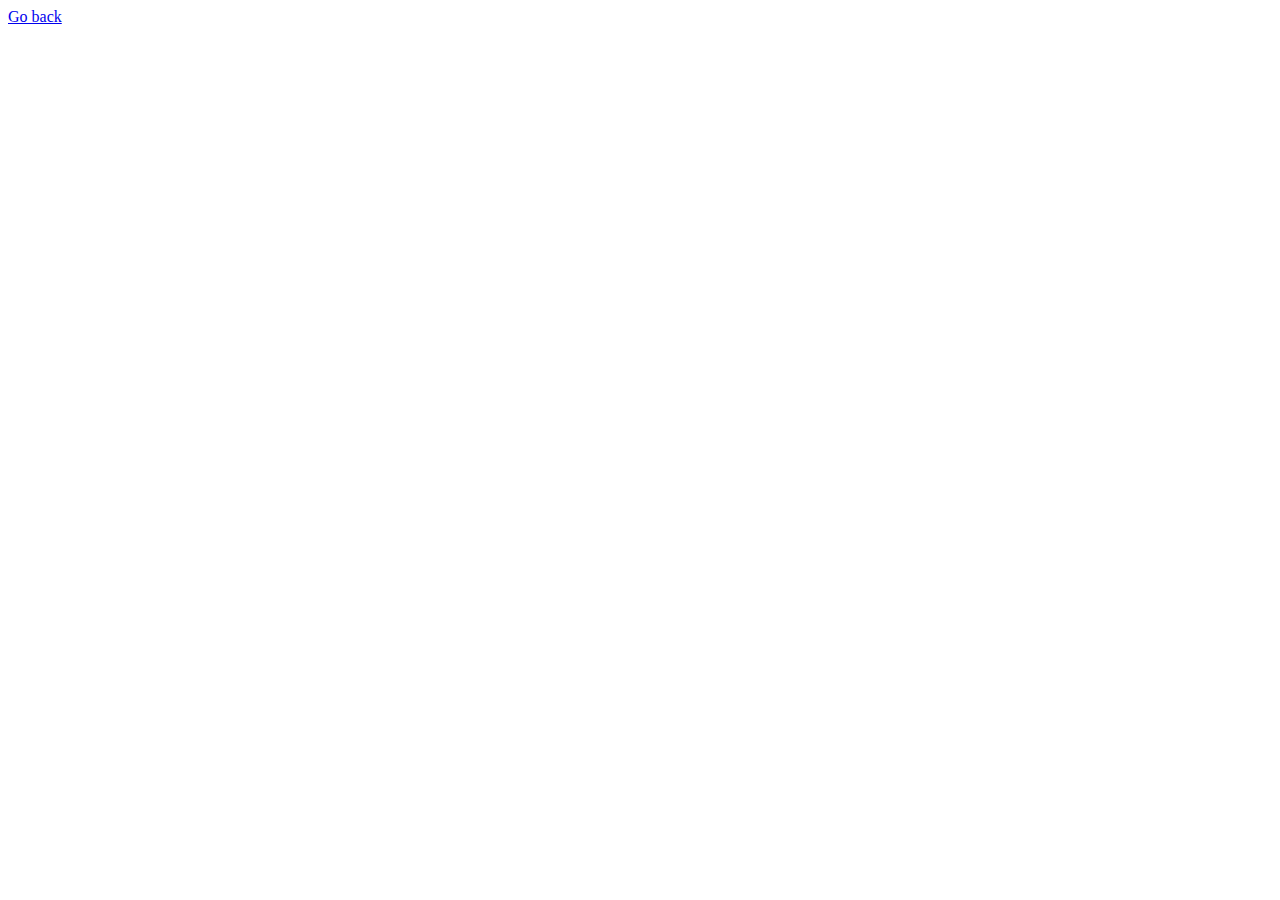
==== index.html @ c4f18db7 "Deploying to gh-pages from @ YarosTs8191/goit-js-hw-12@f21a46c8827e29724477f6e930afa1be0d2a3bb4 🚀" ====
<!DOCTYPE html>
<html lang="en">
  <head>
    <meta charset="UTF-8" />
    <link rel="icon" type="image/svg+xml" href="/favicon.svg" />
    <meta name="viewport" content="width=device-width, initial-scale=1.0" />
    <title>Vanilla App Template</title>
    <script type="module" crossorigin src="/vanilla-app-template/index.js"></script>
    <link rel="stylesheet" crossorigin href="/vanilla-app-template/assets/index-DvPDDfy5.css">
  </head>
  <body>
    <main>
      <a class="back-link" href="./index.html">Go back</a>
    </main>
  </body>
</html>
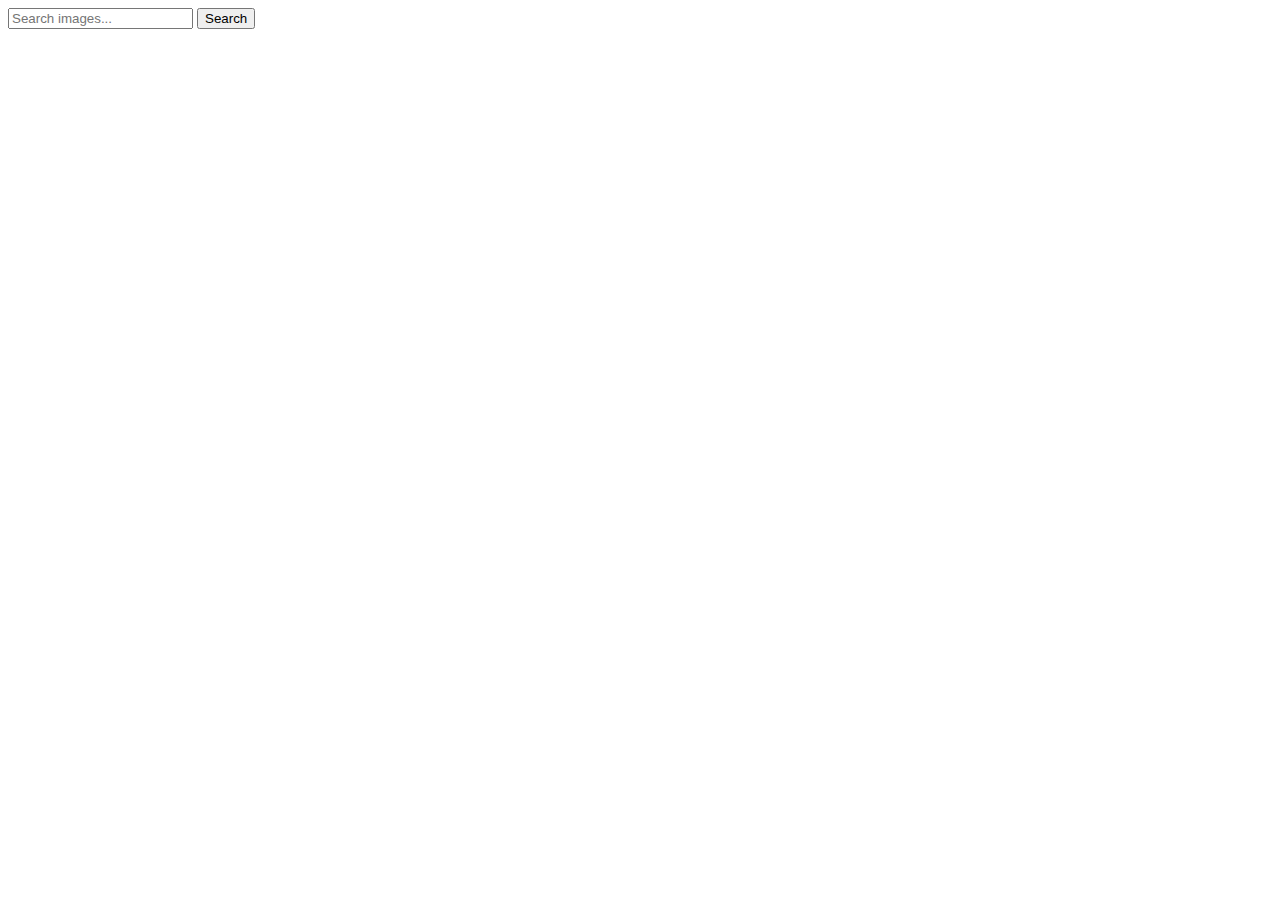
==== commit edc68ea2: "Deploying to gh-pages from @ YarosTs8191/goit-js-hw-12@9b0ecfda502a7948cd77e9e22530c05916d5a12e 🚀" ====
--- a/index.html
+++ b/index.html
@@ -2,15 +2,27 @@
 <html lang="en">
   <head>
     <meta charset="UTF-8" />
-    <link rel="icon" type="image/svg+xml" href="/favicon.svg" />
     <meta name="viewport" content="width=device-width, initial-scale=1.0" />
-    <title>Vanilla App Template</title>
-    <script type="module" crossorigin src="/vanilla-app-template/index.js"></script>
-    <link rel="stylesheet" crossorigin href="/vanilla-app-template/assets/index-DvPDDfy5.css">
+    <title>Image Search</title>
+    <script type="module" crossorigin src="/goit-js-hw-12/index.js"></script>
+    <link rel="modulepreload" crossorigin href="/goit-js-hw-12/assets/vendor-DXaqCXe3.js">
+    <link rel="stylesheet" crossorigin href="/goit-js-hw-12/assets/vendor-CWKLx11g.css">
+    <link rel="stylesheet" crossorigin href="/goit-js-hw-12/assets/index-83lud1Lj.css">
   </head>
   <body>
-    <main>
-      <a class="back-link" href="./index.html">Go back</a>
-    </main>
+    <form class="form">
+      <label>
+        <input
+          type="text"
+          name="search-text"
+          placeholder="Search images..."
+          required
+        />
+      </label>
+      <button type="submit">Search</button>
+    </form>
+    <span class="loader"></span>
+    <ul class="gallery"></ul>
+
   </body>
 </html>
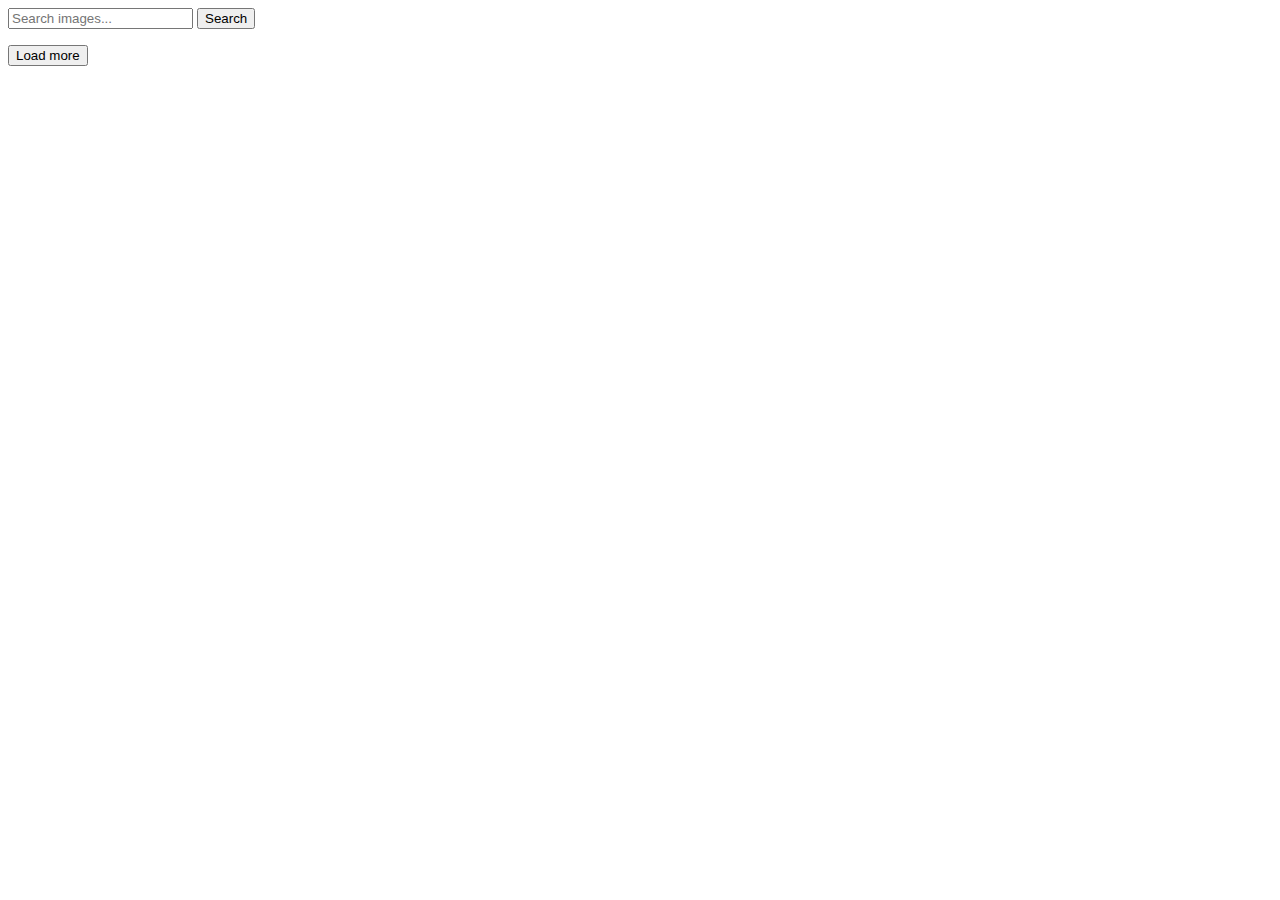
==== commit 521d1daa: "Deploying to gh-pages from @ YarosTs8191/goit-js-hw-12@44eff019f4b7e2d9eab63326b671d8e0d965af12 🚀" ====
--- a/index.html
+++ b/index.html
@@ -7,7 +7,7 @@
     <script type="module" crossorigin src="/goit-js-hw-12/index.js"></script>
     <link rel="modulepreload" crossorigin href="/goit-js-hw-12/assets/vendor-DXaqCXe3.js">
     <link rel="stylesheet" crossorigin href="/goit-js-hw-12/assets/vendor-CWKLx11g.css">
-    <link rel="stylesheet" crossorigin href="/goit-js-hw-12/assets/index-83lud1Lj.css">
+    <link rel="stylesheet" crossorigin href="/goit-js-hw-12/assets/index-CeTxjmdz.css">
   </head>
   <body>
     <form class="form">
@@ -23,6 +23,7 @@
     </form>
     <span class="loader"></span>
     <ul class="gallery"></ul>
+    <button class="load-more hidden">Load more</button>
 
   </body>
 </html>
